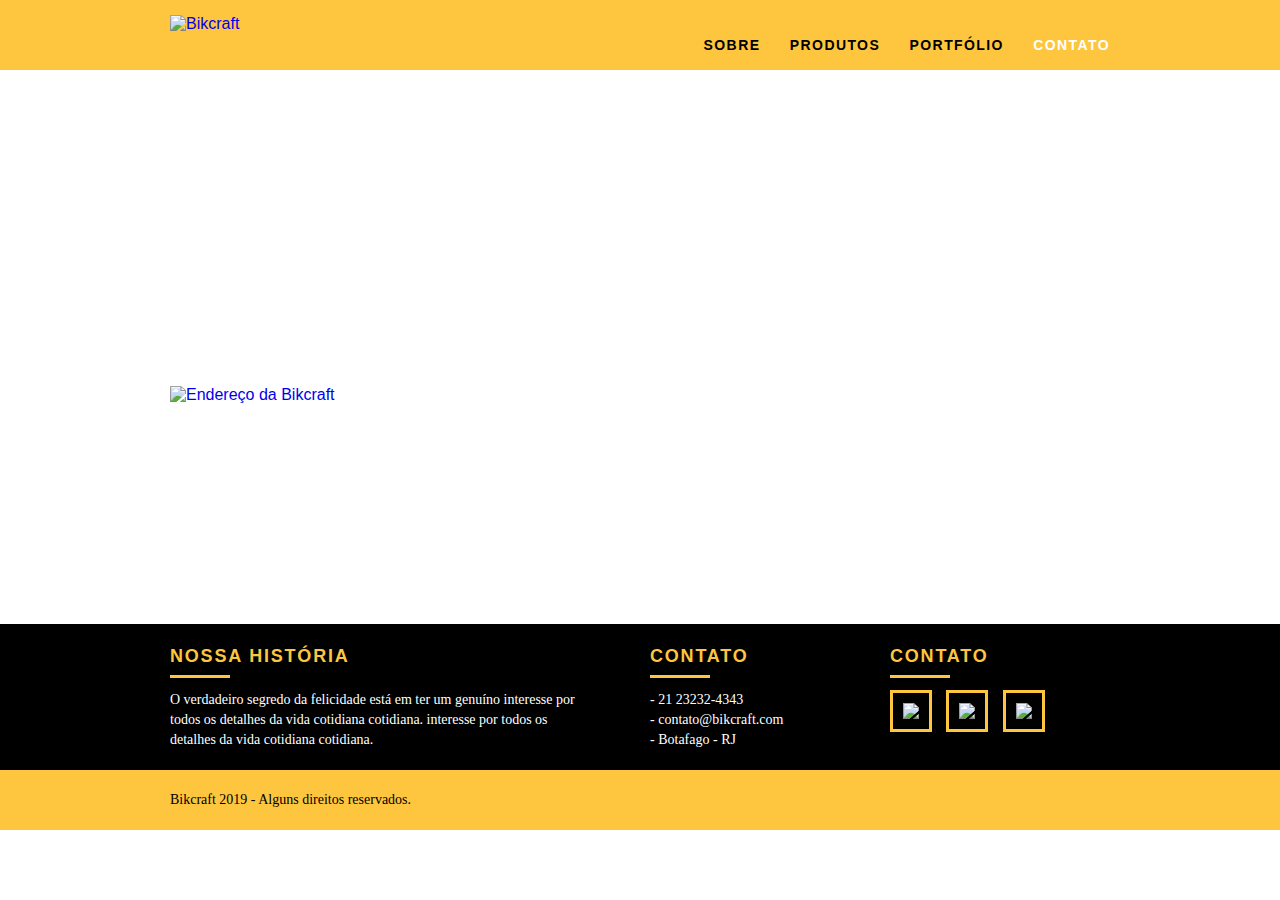
==== contato.html @ a62a129b "adionando o formulário de envio" ====
<!DOCTYPE html>
<html lang="pt-br">
  <head>
    <meta charset="utf-8" />
    <title>Bikcraft - Contato</title>
    <link rel="stylesheet" href="css/normalize.css" />
    <link rel="stylesheet" href="css/reset.css" />
    <link rel="stylesheet" href="css/grid.css" />
    <link rel="stylesheet" href="css/style.css" />
    <link rel="stylesheet" href="css/contato.css" />
    <link rel="stylesheet" href="css/responsivo.css" />
    <script>
      document.documentElement.classList.add("js");
    </script>
  </head>
  <body>
    <!-- Header -->
    <header class="header">
      <div class="container">
        <a href="index.html" class="grid-4">
          <img src="img/bikcraft.svg" alt="Bikcraft" />
        </a>
        <nav class="grid-12 header_menu">
          <ul>
            <li><a href="sobre.html">Sobre</a></li>
            <li><a href="produtos.html">Produtos</a></li>
            <li><a href="portfolio.html">Portfólio</a></li>
            <li><a href="contato.html" class="menu_ativo">Contato</a></li>
          </ul>
        </nav>
      </div>
    </header>
    <!-- Introdução -->
    <section class="introducao-interna interna_contato">
      <div class="container">
        <h1 data-anime="400" class="fadeInDown">Contato</h1>
        <p data-anime="800" class="fadeInDown">tire suas dúvidas com a gente</p>
      </div>
    </section>

    <!-- Contato -->
    <section class="contato container fadeInDown" data-anime="1200">
      <form
        method="POST"
        action="./enviar.php"
        id="form_orcamento"
        class="contato_form grid-8 formphp"
      >
        <label for="nome">Nome</label>
        <input type="text" id="nome" name="nome" required />
        <label for="email">E-mail</label>
        <input type="email" id="email" name="email" required />
        <label for="telefone">Telefone</label>
        <input type="tel" id="telefone" name="telefone" required />

        <label class="nao-aparece"
          >Se você não é um robô, deixe em branco</label
        >
        <input type="text" class="nao-aparece" name="leaveblank" />
        <label class="nao-aparece"
          >Se você não é um robô, não mude este campo</label
        >
        <input
          type="text"
          class="nao-aparece"
          name="dontchange"
          value="http://"
        />

        <label for="mensagem">Especificações</label>
        <textarea id="mensagem" name="mensagem" required></textarea>
        <button id="enviar" name="enviar" type="submit" class="btn btn-preto">
          Enviar
        </button>
      </form>
      <div class="contato_dados grid-8">
        <h3>Dados</h3>
        <span>+55 21 93223 3232</span>
        <span>orcamento@bikcraft.com</span>
        <span>Rua Ali Perto - Botafogo</span>
        <span>Rio de Janeiro - RJ - Brasil</span>
        <h3>Redes Sociais</h3>
        <ul>
          <li>
            <a href="http://facebook.com" target="_blank"
              ><img src="img/redes-sociais/facebook.svg"
            /></a>
          </li>
          <li>
            <a href="http://instagram.com" target="_blank"
              ><img src="img/redes-sociais/instagram.svg"
            /></a>
          </li>
          <li>
            <a href="http://twitter.com" target="_blank"
              ><img src="img/redes-sociais/twitter.svg"
            /></a>
          </li>
        </ul>
      </div>
    </section>

    <!-- Mapa -->
    <section class="container contato_mapa">
      <a href="http://google.com" target="_blank" class="grid-16"
        ><img src="img/endereco-bikcraft.jpg" alt="Endereço da Bikcraft"
      /></a>
    </section>

    <!-- Quebra Citações -->
    <section class="quebra">
      <blockquote class="quote-externo container">
        <p>
          “o verdadeiro segredo da felicidade está em ter um genuíno interesse
          por todos os detalhes da vida cotidiana.”
        </p>
        <cite>WILLIAM MORRIS</cite>
      </blockquote>
    </section>

    <!-- Footer -->
    <footer>
      <div class="footer">
        <div class="container">
          <div class="grid-8 footer_historia">
            <h3>Nossa História</h3>
            <p>
              O verdadeiro segredo da felicidade está em ter um genuíno
              interesse por todos os detalhes da vida cotidiana cotidiana.
              interesse por todos os detalhes da vida cotidiana cotidiana.
            </p>
          </div>

          <div class="grid-4 footer_contato">
            <h3>Contato</h3>
            <ul>
              <li>- 21 23232-4343</li>
              <li>- contato@bikcraft.com</li>
              <li>- Botafago - RJ</li>
            </ul>
          </div>

          <div class="grid-4 footer_redes">
            <h3>Contato</h3>
            <ul>
              <li>
                <a href="http://facebook.com" target="_blank"
                  ><img src="img/redes-sociais/facebook.svg"
                /></a>
              </li>
              <li>
                <a href="http://instagram.com" target="_blank"
                  ><img src="img/redes-sociais/instagram.svg"
                /></a>
              </li>
              <li>
                <a href="http://twitter.com" target="_blank"
                  ><img src="img/redes-sociais/twitter.svg"
                /></a>
              </li>
            </ul>
          </div>
        </div>
      </div>

      <div class="copy">
        <div class="container">
          <p class="grid-16">Bikcraft 2019 - Alguns direitos reservados.</p>
        </div>
      </div>
    </footer>

    <script src="js/simple-anime.js"></script>
    <script src="js/simple-form.js"></script>
    <script src="js/script.js"></script>
  </body>
</html>
---- css/grid.css ----
*, *:before, *:after {
  -webkit-box-sizing: border-box; 
  -moz-box-sizing: border-box; 
  box-sizing: border-box;
}

.container {
	width: 960px;
	margin: 0 auto;
	padding: 0px;
	position: relative;
}

.container:after, .container:before {
	content: " ";
	display: table;
}

.container:after {
	clear: both;
}

.grid-1, .grid-2, .grid-3, .grid-4, .grid-5, .grid-6, .grid-7, .grid-8, .grid-9, .grid-10, .grid-11, .grid-12, .grid-13, .grid-14, .grid-15, .grid-16, .grid-1-3 {
	float: left;
	margin-left: 10px;
	margin-right: 10px;
}

.grid-1 	{width: 40px;}
.grid-2 	{width: 100px;}
.grid-3 	{width: 160px;}
.grid-4 	{width: 220px;}
.grid-5 	{width: 280px;}
.grid-6 	{width: 340px;}
.grid-7 	{width: 400px;}
.grid-8 	{width: 460px;}
.grid-9 	{width: 520px;}
.grid-10 	{width: 580px;}
.grid-11 	{width: 640px;}
.grid-12 	{width: 700px;}
.grid-13 	{width: 760px;}
.grid-14 	{width: 820px;}
.grid-15 	{width: 880px;}
.grid-16 	{width: 940px;}
.grid-1-3	{width: 300px;}
---- css/style.css ----
/* Estilos Gerais */

body {
  font-family: Arial, Helvetica, sans-serif;
}

p {
  font-family: Georgia, 'Times New Roman', Times, serif;
  font-size: 14px;
  line-height: 20px;
}

img {
  display: block;
  max-width: 100%;
}

.btn {
  border: 3px solid #fec63e;
  padding: 10px 30px;
  color: #fec63e;
  font-size: 14px;
  line-height: 20px;
  text-transform: uppercase;
  letter-spacing: .1em;
  font-weight: bold;
  cursor: pointer;
}

.btn:hover {
  color: #fff;
  border-color: #fff;
}

.btn.btn-preto:hover {
  color: #000;
  border-color: #000;
}

.subtitulo {
  font-size: 24px;
  font-weight: bold;
  line-height: 30px;
  letter-spacing: .1em;
  color: #000;
  text-align: center;
  text-transform: uppercase;
  margin-bottom: 40px;
}

.subtitulo::after {
  content: "";
  display: block;
  width: 60px;
  height: 3px;
  background: #000;
  margin: 8px auto;
}

.subtitulo-interno {
  font-size: 24px;
  font-weight: bold;
  line-height: 30px;
  letter-spacing: .1em;
  color: #000;
  text-transform: uppercase;
  margin-bottom: 20px;
}

.subtitulo-interno::after {
  content: "";
  display: block;
  width: 60px;
  height: 3px;
  background: #000;
  margin: 8px 0;
}


/* Header */
.header {
  position: fixed;
  top: 0;
  width: 100%;
  background: #fec63e;
  padding: 15px 0;
  z-index: 10;
}

.header_menu {
  text-align: right;
}

.header_menu ul li {
  display: inline-block;
  margin-left: 25px;
  margin-top: 20px;
}

.header_menu ul li a {
  color: #000;
  font-weight: bold;
  text-transform: uppercase;
  letter-spacing: .1em;
  font-size: 14px;
  line-height: 20px;
  padding: 10px 0;
}

.header_menu ul li a:hover {
  color: #fff;
}

.header_menu ul li a.menu_ativo {
  color: #fff;
}
/* Introdução */

.introducao {
  width: 100%;
  height: 380px;
  background: url("../img/bg.jpg") no-repeat center;
  background-size: cover;
  margin-top: 92px;
  text-align: center;
  padding-top: 80px;
}
.introducao h1 {
  font-size: 48px;
  color: #fff;
  font-weight: bold;
  text-transform: uppercase;
}

.quote-externo {
  max-width: 320px;
  margin: 0 auto;
  color: #fff;
  margin-bottom: 40px;
}

.quote-externo p {
  font-style: italic;
}

.quote-externo p::before , .quote-externo p::after {
  content: "";
  display: block;
  width: 60px;
  height: 3px;
  background: #fff;
  margin: 14px auto 10px auto;
}

.quote-externo cite {
  font-style: normal;
  font-weight: bold;
  font-size: 14px;
  letter-spacing: .1em;
}

/* Introdução interna */

.introducao-interna {
  width: 100%;
  height: 160px;
  margin-top: 92px;
  text-align: center;
  color: #fff;
  padding-top: 30px;
}

.introducao-interna h1 {
  font-size: 36px;
  font-weight: bold;
  text-transform: uppercase;
}

.introducao-interna h1::after {
  content: "";
  display: block;
  width: 60px;
  height: 3px;
  background: #fff;
  margin: 6px auto 10px auto;
}


/*Produtos*/

.produtos {
  padding: 60px 0;
}

.produtos_lista li {
  background: #fec63e;
}

.produtos_lista li img {
  margin: 0 auto;
}

.produtos_lista li h3 {
  font-weight: bold;
  font-size: 18px;
  line-height: 25px;
  text-transform: uppercase;
  text-align: center;
  margin-top: 20px;
}

.produtos_lista li h3::after {
  content: "";
  display: block;
  width: 60px;
  height: 3px;
  background: #000;
  margin: 2px auto;
}

.produtos_lista li p {
  padding: 10px 20px 20px 20px;
  text-align: center;
}

.produtos_icone {
  background: #000;
  padding: 20px;
  text-align: center;
}

.call {
  text-align: center;
  padding-top: 40px;
  clear: both;
}

.call p {
  margin-bottom: 20px;
}

/* Portfólio */

.portfolio {
  width: 100%;
  background: #000;
  padding: 40px 0;
}

.portfolio .subtitulo {
  color: #fec63e;
}

.portfolio .subtitulo::after {
  background: #fec63e;
}

.portfolio_lista li:last-child {
  margin-top: 20px ;
}

.portfolio .call p {
  color: #fff;
}

/* Qualidade */

.qualidade {
  padding: 60px 0;
}

.qualidade::after {
  content: "";
  width: 634px;
  height: 83px;
  display: block;
  background: url("../img/linhas.svg") no-repeat center;
  position: absolute;
  top: 209px;
  right: 162px;
  z-index: -1;
}

.qualidade img {
  margin: 0 auto;
}

.qualidade_lista {
  padding-top: 20px;
  overflow: auto; /* clear-fix */
}

.qualidade_lista li {
  text-align: center;
  padding: 0 40px;
}


.qualidade_lista li h3 {
  font-weight: bold;
  font-size: 18px;
  line-height: 25px;
  text-transform: uppercase;
  text-align: center;
  margin-top: 20px;
}

.qualidade_lista li h3::after {
  content: "";
  display: block;
  width: 60px;
  height: 3px;
  background: #000;
  margin: 6px auto;
}

/* Quebra */

.quebra {
  width: 100%;
  height: 220px;
  background: url("../img/bg-footer.jpg") no-repeat center;
  background-size: cover;
  text-align: center;
  padding-top: 40px;
}

.quebra .quote-externo {
  max-width: 400px;
}

/* Footer */

.footer {
  width: 100%;
  background: #000;
  color: #fff;
  padding: 20px 0;
}

.footer h3 {
  font-size: 18px;
  line-height: 25px;
  color: #fec63e;
  text-transform: uppercase;
  letter-spacing: .1em;
  font-weight: bold;
}

.footer h3::after {
  content: "";
  display: block;
  width: 60px;
  height: 3px;
  background: #fec63e;
  margin: 6px 0 12px 0;
}

.footer_historia {
  padding-right: 40px;
}

.footer_contato ul li {
  font-size: 14px;
  line-height: 20px;
  font-family: Georgia, 'Times New Roman', Times, serif;
}

.footer_redes ul li {
  display: inline-block;
  margin-right: 10px;
}

.footer_redes ul li a {
  border: 3px solid #fec63e;
  display: block;
  padding: 10px;
}

.footer_redes ul li a:hover { 
  border-color: #fff;
}

.copy {
  width: 100%;
  background: #fec63e;
  padding: 20px;
}

/* JavaScript */

.js [data-slide] {
  position: relative;
}

.js [data-slide] > * {
  position: absolute;
  top: 0px;
  opacity: 0;
}
.js [data-slide] > .active {
  position: relative;
  opacity: 1;
  transition: opacity 500ms;
  z-index: 1;
}

.js [data-slide-nav] {
  display: block;
  text-align: center;
  margin-top: 20px;
}

.js [data-slide-nav] button {
  display: inline-block;
  width: 12px;
  height: 12px;
  margin: 4px;
  border: none;
  padding: 0;
  border-radius: 6px;
  text-indent: -99px;
  overflow: hidden;
  background: #1d1d1d;
}

.js [data-slide-nav] button.active {
  background: #fec63e;
}

.js [data-anime] {
  opacity: 0;
}

.js .fadeInDown {
  transform: translate3d(0,-20px,0);
}
.js .fadeInUp {
  transform: translate3d(0,20px,0);
}
.js .fadeInRight {
  transform: translate3d(20px,0,0);
}
.js .fadeInLeft {
  transform: translate3d(-20px,0,0);
}

.js .anime {
  opacity: 1;
  transform: none;
  transition: transform .8s, opacity .8s;
}

/* Formulários */
.nao-aparece {
  visibility: hidden;
  position: absolute;
  height: 0;
}

 #form-sucesso {
    color: #31aa39;
 }

 #form-erro {
    color: #f64540;
 }
---- css/responsivo.css ----
/* Estilo para tabletes */
@media only screen and (min-width: 788px) and (max-width: 979px) {
  /* Qualidade Home */
  .qualidade::after {
    right: 66px;
  }

  .qualidade_lista li {
    padding: 0 10px;
  }

  /* Footer */
  .footer_redes ul li a {
    padding: 6px;
  }

  .footer_redes ul li a img {
    width: 26px;
    height: 26px;
  }

	/* Produtos */
	.produto_item h2 {
		top: -150px;
		margin-bottom: -56px;
	}

	.produto_icone {
		padding: 41px 0;
	}

	.produto_info p {
		font-size: 14px;
		line-height: 20px;
		height: 122px;
		padding: 20px 30px;
	}

	.produto_info ul li {
		width: 181px;
		height: 49px;
	}

} /* Final do estilo para Tablets*/

/* Estilo para smartphones */
@media only screen and (max-width: 787px) {
  /* Header */
  .header {
    position: relative;
    padding-bottom: 0;
  }

  .header img {
    margin: 0 auto 10px auto;
  }

  .header_menu {
    text-align: center;
  }

  .header_menu ul li {
    margin: 5px;
  }

  .header_menu ul li a {
    border: 4px solid #000;
    width: 136px;
    display: block;
    float: left;
  }

  .header_menu ul li a:hover {
    border-color: #fff;
  }

  .header_menu ul li a.menu_ativo {
    border-color: #fff;
  }

  /* Introduçao */

  .introducao {
    margin-top: 0;
    padding-top: 40px;
    background: url("../img/bg-mobile.jpg") no-repeat center;
    background-size: cover;
  }

  .introducao h1 {
    font-size: 36px;
  }

  /* Introdução Interna */
  .introducao-interna {
    margin-top: 0px;
  }

  /* Call */
  .call {
    padding-top: 10px;
  }

  /* Qualidade Home */
  .qualidade::after {
    display: none;
  }


	/* Missão Sobre */
	.missao_sobre p {
		padding-right: 0px;
		font-size: 14px;
		line-height: 20px;
	}

	.missao_sobre ul li {
		font-size: 14px;
		line-height: 25px;
	}

	/* Produtos */
	.produto_item h2 {
		top: -100px;
		margin-bottom: -68px;
	}

	.produto_icone {
		padding: 41px 0;
	}

	.produto_info p {
		font-size: 14px;
		line-height: 20px;
		height: auto;
		padding: 20px 30px;
	}

	.produto_info ul li {
		width: 149px;
		height: 49px;
		font-size: 14px;
		line-height: 20px;
		padding: 14px;
	}

	.form {
		padding-right: 0px;
	}

	.orcamento_dados ul {
		padding-right: 0px;
	}

  /* Contato */

  .contato_form {
    padding-right: 0px;
    margin-bottom: 40px;
  }
	


} /* Final do estilo para smartphone*/
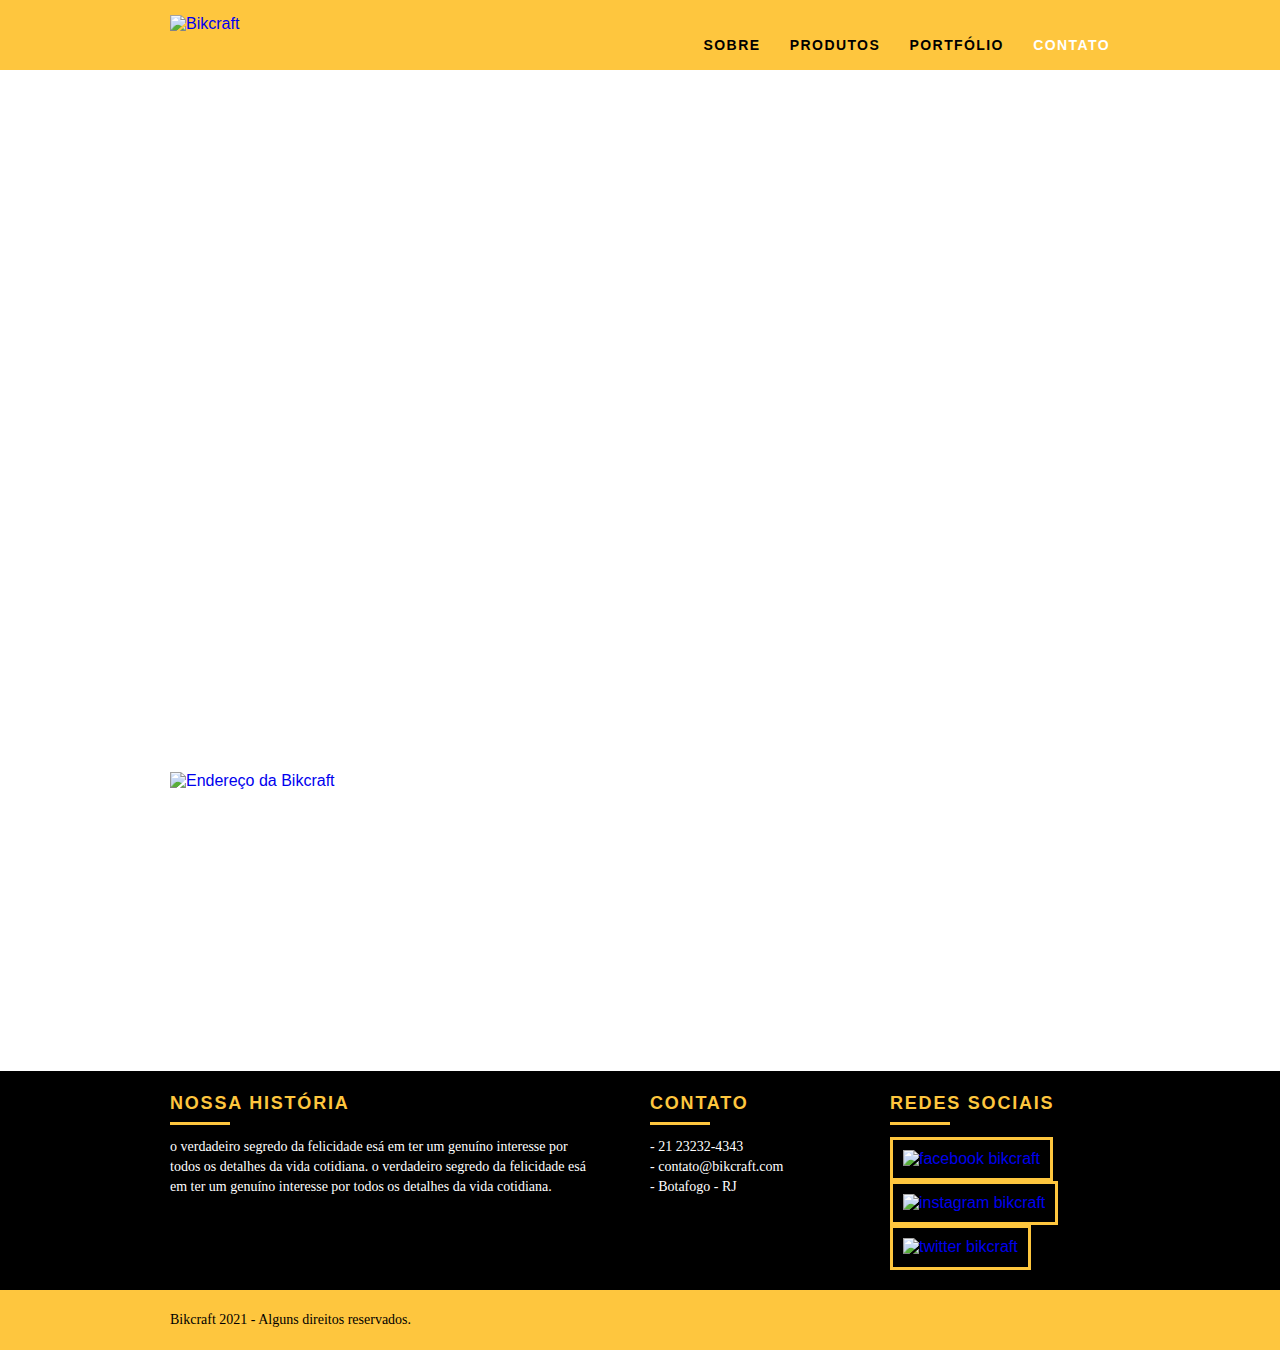
==== commit 71957ca3: "otimização" ====
--- a/contato.html
+++ b/contato.html
@@ -1,14 +1,28 @@
 <!DOCTYPE html>
 <html lang="pt-br">
   <head>
-    <meta charset="utf-8" />
-    <title>Bikcraft - Contato</title>
-    <link rel="stylesheet" href="css/normalize.css" />
-    <link rel="stylesheet" href="css/reset.css" />
-    <link rel="stylesheet" href="css/grid.css" />
-    <link rel="stylesheet" href="css/style.css" />
-    <link rel="stylesheet" href="css/contato.css" />
-    <link rel="stylesheet" href="css/responsivo.css" />
+    <meta charset="UTF-8" />
+    <meta http-equiv="X-UA-Compatible" content="IE=edge" />
+    <meta name="viewport" content="width=device-width, initial-scale=1.0" />
+    <title>Bikcraft - Contato - 21 9999-9999</title>
+    <meta
+      name="description"
+      content="Compre a sua bicicleta personalizada na Bikcraft. Possuímos modelos Passeio, Retrô e Esporte."
+    />
+    <meta property="og:type" content="website" />
+    <meta property="og:title" content="Bikcraft - Contato - 21 9999-9999" />
+    <meta
+      property="og:description"
+      content="Compre a sua bicicleta personalizada na Bikcraft. Possuímos modelos Passeio, Retrô e Esporte."
+    />
+    <meta
+      property="og:url"
+      content="https://lucasgomesmatos.github.io/bikcraft-origamid/contato.html"
+    />
+    <meta property="og:image" content="/img/og-image.png" />
+
+    <!-- Style Page -->
+    <link rel="stylesheet" href="css/style.css">
     <script>
       document.documentElement.classList.add("js");
     </script>
@@ -83,17 +97,17 @@
         <ul>
           <li>
             <a href="http://facebook.com" target="_blank"
-              ><img src="img/redes-sociais/facebook.svg"
+              ><img src="img/redes-sociais/facebook.svg" alt="Bikcraft facebook"
             /></a>
           </li>
           <li>
             <a href="http://instagram.com" target="_blank"
-              ><img src="img/redes-sociais/instagram.svg"
+              ><img src="img/redes-sociais/instagram.svg" alt="Bikcraft instagram"
             /></a>
           </li>
           <li>
             <a href="http://twitter.com" target="_blank"
-              ><img src="img/redes-sociais/twitter.svg"
+              ><img src="img/redes-sociais/twitter.svg" alt="Bikcraft twitter"
             /></a>
           </li>
         </ul>
@@ -108,7 +122,7 @@
     </section>
 
     <!-- Quebra Citações -->
-    <section class="quebra">
+    <div class="quebra">
       <blockquote class="quote-externo container">
         <p>
           “o verdadeiro segredo da felicidade está em ter um genuíno interesse
@@ -116,7 +130,7 @@
         </p>
         <cite>WILLIAM MORRIS</cite>
       </blockquote>
-    </section>
+    </div>
 
     <!-- Footer -->
     <footer>
@@ -125,9 +139,10 @@
           <div class="grid-8 footer_historia">
             <h3>Nossa História</h3>
             <p>
-              O verdadeiro segredo da felicidade está em ter um genuíno
-              interesse por todos os detalhes da vida cotidiana cotidiana.
-              interesse por todos os detalhes da vida cotidiana cotidiana.
+              o verdadeiro segredo da felicidade esá em ter um genuíno interesse
+              por todos os detalhes da vida cotidiana. o verdadeiro segredo da
+              felicidade esá em ter um genuíno interesse por todos os detalhes
+              da vida cotidiana.
             </p>
           </div>
 
@@ -136,26 +151,26 @@
             <ul>
               <li>- 21 23232-4343</li>
               <li>- contato@bikcraft.com</li>
-              <li>- Botafago - RJ</li>
+              <li>- Botafogo - RJ</li>
             </ul>
           </div>
 
           <div class="grid-4 footer_redes">
-            <h3>Contato</h3>
+            <h3>Redes Sociais</h3>
             <ul>
               <li>
                 <a href="http://facebook.com" target="_blank"
-                  ><img src="img/redes-sociais/facebook.svg"
+                  ><img src="img/redes-sociais/facebook.svg" alt="facebook bikcraft"
                 /></a>
               </li>
               <li>
                 <a href="http://instagram.com" target="_blank"
-                  ><img src="img/redes-sociais/instagram.svg"
+                  ><img src="img/redes-sociais/instagram.svg" alt="instagram bikcraft"
                 /></a>
               </li>
               <li>
                 <a href="http://twitter.com" target="_blank"
-                  ><img src="img/redes-sociais/twitter.svg"
+                  ><img src="img/redes-sociais/twitter.svg" alt="twitter bikcraft"
                 /></a>
               </li>
             </ul>
@@ -165,7 +180,7 @@
 
       <div class="copy">
         <div class="container">
-          <p class="grid-16">Bikcraft 2019 - Alguns direitos reservados.</p>
+          <p class="grid-16">Bikcraft 2021 - Alguns direitos reservados.</p>
         </div>
       </div>
     </footer>
--- a/css/style.css
+++ b/css/style.css
@@ -1,467 +1 @@
-/* Estilos Gerais */
-
-body {
-  font-family: Arial, Helvetica, sans-serif;
-}
-
-p {
-  font-family: Georgia, 'Times New Roman', Times, serif;
-  font-size: 14px;
-  line-height: 20px;
-}
-
-img {
-  display: block;
-  max-width: 100%;
-}
-
-.btn {
-  border: 3px solid #fec63e;
-  padding: 10px 30px;
-  color: #fec63e;
-  font-size: 14px;
-  line-height: 20px;
-  text-transform: uppercase;
-  letter-spacing: .1em;
-  font-weight: bold;
-  cursor: pointer;
-}
-
-.btn:hover {
-  color: #fff;
-  border-color: #fff;
-}
-
-.btn.btn-preto:hover {
-  color: #000;
-  border-color: #000;
-}
-
-.subtitulo {
-  font-size: 24px;
-  font-weight: bold;
-  line-height: 30px;
-  letter-spacing: .1em;
-  color: #000;
-  text-align: center;
-  text-transform: uppercase;
-  margin-bottom: 40px;
-}
-
-.subtitulo::after {
-  content: "";
-  display: block;
-  width: 60px;
-  height: 3px;
-  background: #000;
-  margin: 8px auto;
-}
-
-.subtitulo-interno {
-  font-size: 24px;
-  font-weight: bold;
-  line-height: 30px;
-  letter-spacing: .1em;
-  color: #000;
-  text-transform: uppercase;
-  margin-bottom: 20px;
-}
-
-.subtitulo-interno::after {
-  content: "";
-  display: block;
-  width: 60px;
-  height: 3px;
-  background: #000;
-  margin: 8px 0;
-}
-
-
-/* Header */
-.header {
-  position: fixed;
-  top: 0;
-  width: 100%;
-  background: #fec63e;
-  padding: 15px 0;
-  z-index: 10;
-}
-
-.header_menu {
-  text-align: right;
-}
-
-.header_menu ul li {
-  display: inline-block;
-  margin-left: 25px;
-  margin-top: 20px;
-}
-
-.header_menu ul li a {
-  color: #000;
-  font-weight: bold;
-  text-transform: uppercase;
-  letter-spacing: .1em;
-  font-size: 14px;
-  line-height: 20px;
-  padding: 10px 0;
-}
-
-.header_menu ul li a:hover {
-  color: #fff;
-}
-
-.header_menu ul li a.menu_ativo {
-  color: #fff;
-}
-/* Introdução */
-
-.introducao {
-  width: 100%;
-  height: 380px;
-  background: url("../img/bg.jpg") no-repeat center;
-  background-size: cover;
-  margin-top: 92px;
-  text-align: center;
-  padding-top: 80px;
-}
-.introducao h1 {
-  font-size: 48px;
-  color: #fff;
-  font-weight: bold;
-  text-transform: uppercase;
-}
-
-.quote-externo {
-  max-width: 320px;
-  margin: 0 auto;
-  color: #fff;
-  margin-bottom: 40px;
-}
-
-.quote-externo p {
-  font-style: italic;
-}
-
-.quote-externo p::before , .quote-externo p::after {
-  content: "";
-  display: block;
-  width: 60px;
-  height: 3px;
-  background: #fff;
-  margin: 14px auto 10px auto;
-}
-
-.quote-externo cite {
-  font-style: normal;
-  font-weight: bold;
-  font-size: 14px;
-  letter-spacing: .1em;
-}
-
-/* Introdução interna */
-
-.introducao-interna {
-  width: 100%;
-  height: 160px;
-  margin-top: 92px;
-  text-align: center;
-  color: #fff;
-  padding-top: 30px;
-}
-
-.introducao-interna h1 {
-  font-size: 36px;
-  font-weight: bold;
-  text-transform: uppercase;
-}
-
-.introducao-interna h1::after {
-  content: "";
-  display: block;
-  width: 60px;
-  height: 3px;
-  background: #fff;
-  margin: 6px auto 10px auto;
-}
-
-
-/*Produtos*/
-
-.produtos {
-  padding: 60px 0;
-}
-
-.produtos_lista li {
-  background: #fec63e;
-}
-
-.produtos_lista li img {
-  margin: 0 auto;
-}
-
-.produtos_lista li h3 {
-  font-weight: bold;
-  font-size: 18px;
-  line-height: 25px;
-  text-transform: uppercase;
-  text-align: center;
-  margin-top: 20px;
-}
-
-.produtos_lista li h3::after {
-  content: "";
-  display: block;
-  width: 60px;
-  height: 3px;
-  background: #000;
-  margin: 2px auto;
-}
-
-.produtos_lista li p {
-  padding: 10px 20px 20px 20px;
-  text-align: center;
-}
-
-.produtos_icone {
-  background: #000;
-  padding: 20px;
-  text-align: center;
-}
-
-.call {
-  text-align: center;
-  padding-top: 40px;
-  clear: both;
-}
-
-.call p {
-  margin-bottom: 20px;
-}
-
-/* Portfólio */
-
-.portfolio {
-  width: 100%;
-  background: #000;
-  padding: 40px 0;
-}
-
-.portfolio .subtitulo {
-  color: #fec63e;
-}
-
-.portfolio .subtitulo::after {
-  background: #fec63e;
-}
-
-.portfolio_lista li:last-child {
-  margin-top: 20px ;
-}
-
-.portfolio .call p {
-  color: #fff;
-}
-
-/* Qualidade */
-
-.qualidade {
-  padding: 60px 0;
-}
-
-.qualidade::after {
-  content: "";
-  width: 634px;
-  height: 83px;
-  display: block;
-  background: url("../img/linhas.svg") no-repeat center;
-  position: absolute;
-  top: 209px;
-  right: 162px;
-  z-index: -1;
-}
-
-.qualidade img {
-  margin: 0 auto;
-}
-
-.qualidade_lista {
-  padding-top: 20px;
-  overflow: auto; /* clear-fix */
-}
-
-.qualidade_lista li {
-  text-align: center;
-  padding: 0 40px;
-}
-
-
-.qualidade_lista li h3 {
-  font-weight: bold;
-  font-size: 18px;
-  line-height: 25px;
-  text-transform: uppercase;
-  text-align: center;
-  margin-top: 20px;
-}
-
-.qualidade_lista li h3::after {
-  content: "";
-  display: block;
-  width: 60px;
-  height: 3px;
-  background: #000;
-  margin: 6px auto;
-}
-
-/* Quebra */
-
-.quebra {
-  width: 100%;
-  height: 220px;
-  background: url("../img/bg-footer.jpg") no-repeat center;
-  background-size: cover;
-  text-align: center;
-  padding-top: 40px;
-}
-
-.quebra .quote-externo {
-  max-width: 400px;
-}
-
-/* Footer */
-
-.footer {
-  width: 100%;
-  background: #000;
-  color: #fff;
-  padding: 20px 0;
-}
-
-.footer h3 {
-  font-size: 18px;
-  line-height: 25px;
-  color: #fec63e;
-  text-transform: uppercase;
-  letter-spacing: .1em;
-  font-weight: bold;
-}
-
-.footer h3::after {
-  content: "";
-  display: block;
-  width: 60px;
-  height: 3px;
-  background: #fec63e;
-  margin: 6px 0 12px 0;
-}
-
-.footer_historia {
-  padding-right: 40px;
-}
-
-.footer_contato ul li {
-  font-size: 14px;
-  line-height: 20px;
-  font-family: Georgia, 'Times New Roman', Times, serif;
-}
-
-.footer_redes ul li {
-  display: inline-block;
-  margin-right: 10px;
-}
-
-.footer_redes ul li a {
-  border: 3px solid #fec63e;
-  display: block;
-  padding: 10px;
-}
-
-.footer_redes ul li a:hover { 
-  border-color: #fff;
-}
-
-.copy {
-  width: 100%;
-  background: #fec63e;
-  padding: 20px;
-}
-
-/* JavaScript */
-
-.js [data-slide] {
-  position: relative;
-}
-
-.js [data-slide] > * {
-  position: absolute;
-  top: 0px;
-  opacity: 0;
-}
-.js [data-slide] > .active {
-  position: relative;
-  opacity: 1;
-  transition: opacity 500ms;
-  z-index: 1;
-}
-
-.js [data-slide-nav] {
-  display: block;
-  text-align: center;
-  margin-top: 20px;
-}
-
-.js [data-slide-nav] button {
-  display: inline-block;
-  width: 12px;
-  height: 12px;
-  margin: 4px;
-  border: none;
-  padding: 0;
-  border-radius: 6px;
-  text-indent: -99px;
-  overflow: hidden;
-  background: #1d1d1d;
-}
-
-.js [data-slide-nav] button.active {
-  background: #fec63e;
-}
-
-.js [data-anime] {
-  opacity: 0;
-}
-
-.js .fadeInDown {
-  transform: translate3d(0,-20px,0);
-}
-.js .fadeInUp {
-  transform: translate3d(0,20px,0);
-}
-.js .fadeInRight {
-  transform: translate3d(20px,0,0);
-}
-.js .fadeInLeft {
-  transform: translate3d(-20px,0,0);
-}
-
-.js .anime {
-  opacity: 1;
-  transform: none;
-  transition: transform .8s, opacity .8s;
-}
-
-/* Formulários */
-.nao-aparece {
-  visibility: hidden;
-  position: absolute;
-  height: 0;
-}
-
- #form-sucesso {
-    color: #31aa39;
- }
-
- #form-erro {
-    color: #f64540;
- }
+html{line-height:1.15;-webkit-text-size-adjust:100%}body{margin:0}main{display:block}h1{font-size:2em;margin:.67em 0}hr{box-sizing:content-box;height:0;overflow:visible}pre{font-family:monospace,monospace;font-size:1em}a{background-color:transparent}abbr[title]{border-bottom:none;text-decoration:underline;text-decoration:underline dotted}b,strong{font-weight:bolder}code,kbd,samp{font-family:monospace,monospace;font-size:1em}small{font-size:80%}sub,sup{font-size:75%;line-height:0;position:relative;vertical-align:baseline}sub{bottom:-.25em}sup{top:-.5em}img{border-style:none}button,input,optgroup,select,textarea{font-family:inherit;font-size:100%;line-height:1.15;margin:0}button,input{overflow:visible}button,select{text-transform:none}button,[type="button"],[type="reset"],[type="submit"]{-webkit-appearance:button}button::-moz-focus-inner,[type="button"]::-moz-focus-inner,[type="reset"]::-moz-focus-inner,[type="submit"]::-moz-focus-inner{border-style:none;padding:0}button:-moz-focusring,[type="button"]:-moz-focusring,[type="reset"]:-moz-focusring,[type="submit"]:-moz-focusring{outline:1px dotted ButtonText}fieldset{padding:.35em .75em .625em}legend{box-sizing:border-box;color:inherit;display:table;max-width:100%;padding:0;white-space:normal}progress{vertical-align:baseline}textarea{overflow:auto}[type="checkbox"],[type="radio"]{box-sizing:border-box;padding:0}[type="number"]::-webkit-inner-spin-button,[type="number"]::-webkit-outer-spin-button{height:auto}[type="search"]{-webkit-appearance:textfield;outline-offset:-2px}[type="search"]::-webkit-search-decoration{-webkit-appearance:none}::-webkit-file-upload-button{-webkit-appearance:button;font:inherit}details{display:block}summary{display:list-item}template{display:none}[hidden]{display:none}a{text-decoration:none}ol,ul{list-style:none}html,body,div,span,iframe,h1,h2,h3,h4,h5,h6,p,blockquote,a,em,img,dl,dt,dd,ol,ul,li,fieldset,form,label,legend,article,footer,header,nav,section,main{margin:0;padding:0;border:0;vertical-align:baseline}h1,h2,h3,h4,h5,h6,p,a,ul{font-size:1em;font-weight:400}*,:before,:after{-webkit-box-sizing:border-box;-moz-box-sizing:border-box;box-sizing:border-box}.container{width:960px;margin:0 auto;padding:0;position:relative}.container:after,.container:before{content:" ";display:table}.container:after{clear:both}.grid-1,.grid-2,.grid-3,.grid-4,.grid-5,.grid-6,.grid-7,.grid-8,.grid-9,.grid-10,.grid-11,.grid-12,.grid-13,.grid-14,.grid-15,.grid-16,.grid-1-3{float:left;margin-left:10px;margin-right:10px}.grid-1{width:40px}.grid-2{width:100px}.grid-3{width:160px}.grid-4{width:220px}.grid-5{width:280px}.grid-6{width:340px}.grid-7{width:400px}.grid-8{width:460px}.grid-9{width:520px}.grid-10{width:580px}.grid-11{width:640px}.grid-12{width:700px}.grid-13{width:760px}.grid-14{width:820px}.grid-15{width:880px}.grid-16{width:940px}.grid-1-3{width:300px}@media only screen and (min-width: 788px) and (max-width: 979px){.container{width:768px}.grid-1{width:28px}.grid-2{width:76px}.grid-3{width:124px}.grid-4{width:172px}.grid-5{width:220px}.grid-6{width:268px}.grid-7{width:316px}.grid-8{width:364px}.grid-9{width:412px}.grid-10{width:460px}.grid-11{width:508px}.grid-12{width:556px}.grid-13{width:604px}.grid-14{width:652px}.grid-15{width:700px}.grid-16{width:748px}.grid-1-3{width:236px}}@media only screen and (max-width: 787px){.container{width:300px}.grid-1,.grid-2,.grid-3,.grid-4,.grid-5,.grid-6,.grid-7,.grid-8,.grid-9,.grid-10,.grid-11,.grid-12,.grid-13,.grid-14,.grid-15,.grid-16,.grid-1-3{width:300px;margin:0 0 20px;float:none}}body{font-family:Arial,Helvetica,sans-serif}p{font-family:Georgia,"Times New Roman",Times,serif;font-size:14px;line-height:20px}img{display:block;max-width:100%}.btn{border:3px solid #fec63e;padding:10px 30px;color:#fec63e;font-size:14px;line-height:20px;text-transform:uppercase;letter-spacing:.1em;font-weight:700;cursor:pointer}.btn:hover{color:#fff;border-color:#fff}.btn.btn-preto:hover{color:#000;border-color:#000}.subtitulo{font-size:24px;font-weight:700;line-height:30px;letter-spacing:.1em;color:#000;text-align:center;text-transform:uppercase;margin-bottom:40px}.subtitulo::after{content:"";display:block;width:60px;height:3px;background:#000;margin:8px auto}.subtitulo-interno{font-size:24px;font-weight:700;line-height:30px;letter-spacing:.1em;color:#000;text-transform:uppercase;margin-bottom:20px}.subtitulo-interno::after{content:"";display:block;width:60px;height:3px;background:#000;margin:8px 0}.header{position:fixed;top:0;width:100%;background:#fec63e;padding:15px 0;z-index:10}.header_menu{text-align:right}.header_menu ul li{display:inline-block;margin-left:25px;margin-top:20px}.header_menu ul li a{color:#000;font-weight:700;text-transform:uppercase;letter-spacing:.1em;font-size:14px;line-height:20px;padding:10px 0}.header_menu ul li a:hover{color:#fff}.header_menu ul li a.menu_ativo{color:#fff}.introducao{width:100%;height:380px;background:url(../img/bg.jpg) no-repeat center;background-size:cover;margin-top:92px;text-align:center;padding-top:80px}.introducao h1{font-size:48px;color:#fff;font-weight:700;text-transform:uppercase}.quote-externo{max-width:320px;margin:0 auto;color:#fff;margin-bottom:40px}.quote-externo p{font-style:italic}.quote-externo p::before,.quote-externo p::after{content:"";display:block;width:60px;height:3px;background:#fff;margin:14px auto 10px}.quote-externo cite{font-style:normal;font-weight:700;font-size:14px;letter-spacing:.1em}.introducao-interna{width:100%;height:160px;margin-top:92px;text-align:center;color:#fff;padding-top:30px}.introducao-interna h1{font-size:36px;font-weight:700;text-transform:uppercase}.introducao-interna h1::after{content:"";display:block;width:60px;height:3px;background:#fff;margin:6px auto 10px}.produtos{padding:60px 0}.produtos_lista li{background:#fec63e}.produtos_lista li img{margin:0 auto}.produtos_lista li h3{font-weight:700;font-size:18px;line-height:25px;text-transform:uppercase;text-align:center;margin-top:20px}.produtos_lista li h3::after{content:"";display:block;width:60px;height:3px;background:#000;margin:2px auto}.produtos_lista li p{padding:10px 20px 20px;text-align:center}.produtos_icone{background:#000;padding:20px;text-align:center}.call{text-align:center;padding-top:40px;clear:both}.call p{margin-bottom:20px}.portfolio{width:100%;background:#000;padding:40px 0}.portfolio .subtitulo{color:#fec63e}.portfolio .subtitulo::after{background:#fec63e}.portfolio_lista li:last-child{margin-top:20px}.portfolio .call p{color:#fff}.qualidade{padding:60px 0}.qualidade::after{content:"";width:634px;height:83px;display:block;background:url(../img/linhas.svg) no-repeat center;position:absolute;top:209px;right:162px;z-index:-1}.qualidade img{margin:0 auto}.qualidade_lista{padding-top:20px;overflow:auto}.qualidade_lista li{text-align:center;padding:0 40px}.qualidade_lista li h3{font-weight:700;font-size:18px;line-height:25px;text-transform:uppercase;text-align:center;margin-top:20px}.qualidade_lista li h3::after{content:"";display:block;width:60px;height:3px;background:#000;margin:6px auto}.quebra{width:100%;height:220px;background:url(../img/bg-footer.jpg) no-repeat center;background-size:cover;text-align:center;padding-top:40px}.quebra .quote-externo{max-width:400px}.footer{width:100%;background:#000;color:#fff;padding:20px 0}.footer h3{font-size:18px;line-height:25px;color:#fec63e;text-transform:uppercase;letter-spacing:.1em;font-weight:700}.footer h3::after{content:"";display:block;width:60px;height:3px;background:#fec63e;margin:6px 0 12px}.footer_historia{padding-right:40px}.footer_contato ul li{font-size:14px;line-height:20px;font-family:Georgia,"Times New Roman",Times,serif}.footer_redes ul li{display:inline-block;margin-right:10px}.footer_redes ul li a{border:3px solid #fec63e;display:block;padding:10px}.footer_redes ul li a:hover{border-color:#fff}.copy{width:100%;background:#fec63e;padding:20px}.js [data-slide]{position:relative}.js [data-slide] > *{position:absolute;top:0;opacity:0}.js [data-slide] > .active{position:relative;opacity:1;transition:opacity 500ms;z-index:1}.js [data-slide-nav]{display:block;text-align:center;margin-top:20px}.js [data-slide-nav] button{display:inline-block;width:12px;height:12px;margin:4px;border:none;padding:0;border-radius:6px;text-indent:-99px;overflow:hidden;background:#1d1d1d}.js [data-slide-nav] button.active{background:#fec63e}.js [data-anime]{opacity:0}.js .fadeInDown{transform:translate3d(0,-20px,0)}.js .fadeInUp{transform:translate3d(0,20px,0)}.js .fadeInRight{transform:translate3d(20px,0,0)}.js .fadeInLeft{transform:translate3d(-20px,0,0)}.js .anime{opacity:1;transform:none;transition:transform 0.8s,opacity .8s}.nao-aparece{visibility:hidden;position:absolute;height:0}#form-sucesso{color:#31aa39}#form-erro{color:#f64540}.interna_sobre{background:url(../img/bg-sobre.jpg) no-repeat center;background-size:cover}.missao_sobre{padding-top:60px}.missao_sobre p{font-size:18px;line-height:25px;margin-bottom:1em;padding-right:60px}.missao_sobre ul li{font-family:Georgia,"Times New Roman",Times,serif;font-size:18px;line-height:30px}.foto-equipe{padding-top:20px}.interna_produtos{background:url(../img/bg-produtos.jpg) no-repeat center;background-size:cover}.produto_item{padding-top:60px}.produto_item h2{color:#fff;font-size:36px;text-transform:uppercase;letter-spacing:.1em;font-weight:700;position:relative;top:-180px;text-align:center;margin-bottom:-56px}.produto_item h2::before,.produto_item h2::after{content:"";display:block;width:60px;height:3px;background:#fff;margin:6px auto 8px}.produto_icone{background:#000;padding:70px 0}.produto_icone img{margin:0 auto}.produto_info{background:#000}.produto_info p{color:#fff;font-size:18px;line-height:25px;height:180px;padding:30px 40px}.produto_info ul li{background:#fec63e;text-transform:uppercase;font-size:18px;line-height:20px;font-weight:700;float:left;width:229px;height:49px;text-align:center;padding-top:16px}.produto_info ul li:nth-child(1),.produto_info ul li:nth-child(2){margin-bottom:2px}.produto_info ul li:nth-child(even){margin-left:2px}.orcamento{background:#000;width:100%;margin-top:60px;padding:40px 0}.orcamento h2{color:#fec63e}.orcamento h2::after{background:#fec63e}.form{padding-right:60px}.form label{display:block;color:#fff;font-family:Georgia,"Times New Roman",Times,serif;font-size:18px;line-height:25px;margin-bottom:4px}.form input{display:block;width:100%;border:4px solid #fec63e;background:none;color:#fff;font-size:14px;padding:7px 10px;outline:none;font-family:Georgia,"Times New Roman",Times,serif;margin-bottom:10px}.form textarea{display:block;width:100%;height:120px;border:4px solid #fec63e;background:none;color:#fff;font-size:14px;padding:7px 10px;outline:none;font-family:Georgia,"Times New Roman",Times,serif;margin-bottom:20px}.form button{padding:7px 40px;background:none}.orcamento_dados{color:#fff}.orcamento_dados h3{font-size:18px;line-height:25px;font-weight:700;text-transform:uppercase;color:#fec63e}.orcamento_dados span{display:block;font-size:18px;line-height:30px;font-family:Georgia,"Times New Roman",Times,serif}.orcamento_dados .dados_email{margin-bottom:40px}.orcamento_dados ul{padding-right:60px}.orcamento_dados ul li{font-family:Georgia,"Times New Roman",Times,serif;font-size:14px;padding:10px 15px}.orcamento_dados ul li:nth-child(odd){background:#1d1d1d}.orcamento_dados p{margin:8px 0}.interna_sobre{background:url(../img/bg-portfolio.jpg) no-repeat center;background-size:cover}.quote_clientes{padding:60px 0;max-width:460px;margin:0 auto}.quote_clientes p{text-align:center;font-family:Georgia,"Times New Roman",Times,serif;font-size:18px;line-height:25px;font-style:italic;margin-bottom:20px}.quote_clientes cite{font-size:18px;font-weight:700;float:right;font-style:normal}.interna_contato{background:url(../img/bg-contato.jpg) no-repeat center;background-size:cover}.contato{padding:40px 0}.contato_form{padding-right:60px}.contato_form label{display:block;font-family:Georgia,"Times New Roman",serif;font-size:18px;line-height:25px;margin-bottom:4px}.contato_form input{display:block;width:100%;border:4px solid #fec63e;background:none;padding:7px 10px;margin-bottom:10px;outline:none;font-size:14px;font-family:Georgia,"Times New Roman",serif}.contato_form textarea{display:block;width:100%;height:120px;border:4px solid #fec63e;background:none;padding:7px 10px;margin-bottom:20px;outline:none;font-size:14px;font-family:Georgia,"Times New Roman",serif}.contato_form button{padding:7px 40px;background:none}.orcamento_dados{color:#fff}.contato_dados h3{font-size:18px;line-height:25px;text-transform:uppercase;color:#fec63e;font-weight:700}.contato_dados span{display:block;font-size:18px;line-height:30px;font-family:Georgia,"Times New Roman",serif}.contato_dados span:nth-of-type(even){margin-bottom:30px}.contato_dados ul{margin-top:10px}.contato_dados ul li{display:inline-block;margin-right:10px}.contato_dados ul li a{border:3px solid #fec63e;display:block;padding:10px}.contato_dados ul li a:hover{border-color:#000}.contato_mapa{margin-bottom:60px}@media only screen and (min-width: 788px) and (max-width: 979px){.qualidade::after{right:66px}.qualidade_lista li{padding:0 10px}.footer_redes ul li a{padding:6px}.footer_redes ul li a img{width:26px;height:26px}.produto_item h2{top:-150px;margin-bottom:-56px}.produto_icone{padding:41px 0}.produto_info p{font-size:14px;line-height:20px;height:122px;padding:20px 30px}.produto_info ul li{width:181px;height:49px}}@media only screen and (max-width: 787px){.header{position:relative;padding-bottom:0}.header img{margin:0 auto 10px}.header_menu{text-align:center}.header_menu ul li{margin:5px}.header_menu ul li a{border:4px solid #000;width:136px;display:block;float:left}.header_menu ul li a:hover{border-color:#fff}.header_menu ul li a.menu_ativo{border-color:#fff}.introducao{margin-top:0;padding-top:40px;background:url(../img/bg-mobile.jpg) no-repeat center;background-size:cover}.introducao h1{font-size:36px}.introducao-interna{margin-top:0}.call{padding-top:10px}.qualidade::after{display:none}.missao_sobre p{padding-right:0;font-size:14px;line-height:20px}.missao_sobre ul li{font-size:14px;line-height:25px}.produto_item h2{top:-100px;margin-bottom:-68px}.produto_icone{padding:41px 0}.produto_info p{font-size:14px;line-height:20px;height:auto;padding:20px 30px}.produto_info ul li{width:149px;height:49px;font-size:14px;line-height:20px;padding:14px}.form{padding-right:0}.orcamento_dados ul{padding-right:0}.contato_form{padding-right:0;margin-bottom:40px}}